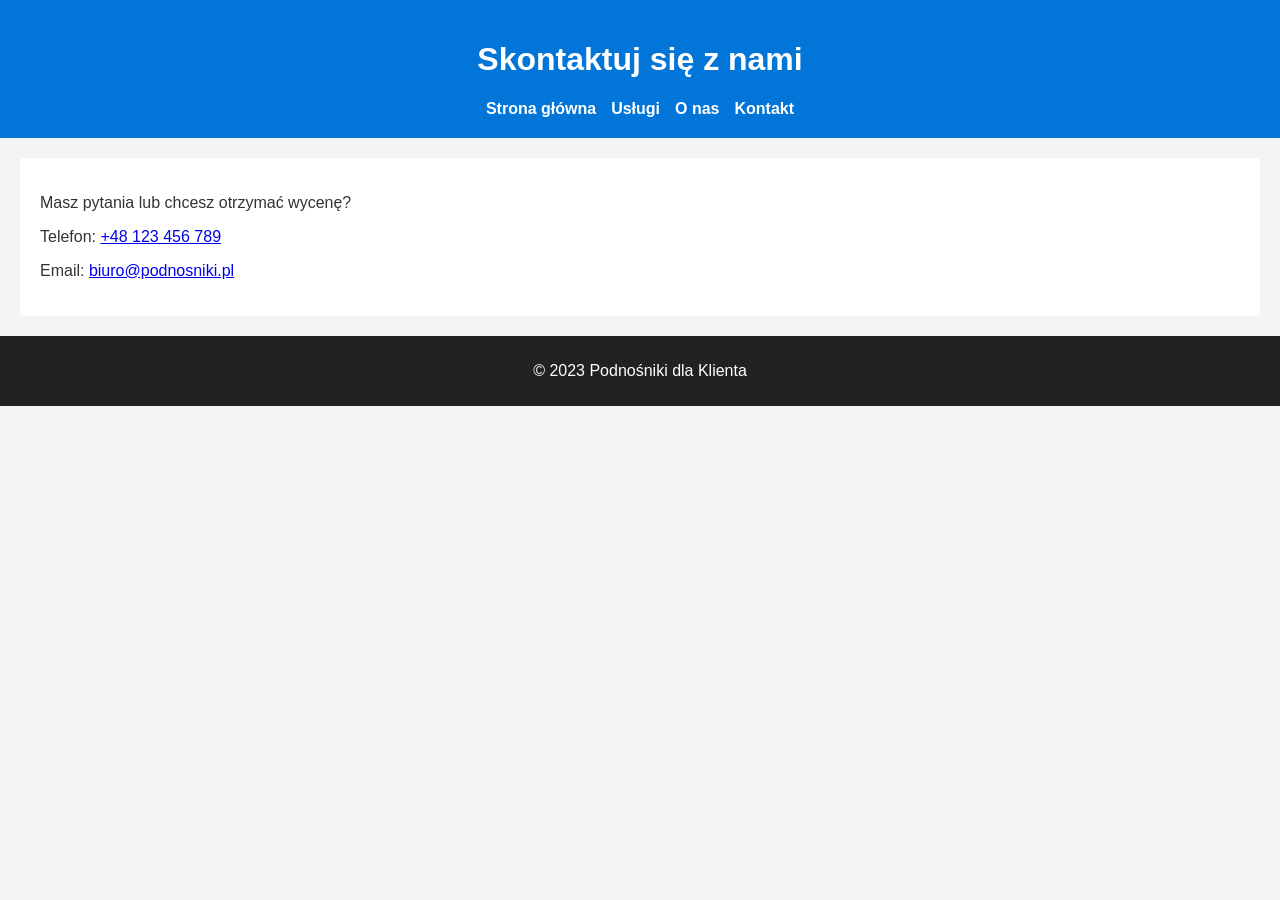
==== kontakt.html @ 887da7ff "Expand website with additional pages" ====
<!DOCTYPE html>
<html lang="pl">
<head>
    <meta charset="UTF-8">
    <meta name="viewport" content="width=device-width, initial-scale=1.0">
    <title>Kontakt - Podnośniki</title>
    <link rel="stylesheet" href="style.css">
</head>
<body>
    <header>
        <h1>Skontaktuj się z nami</h1>
        <nav>
            <ul>
                <li><a href="index.html">Strona główna</a></li>
                <li><a href="uslugi.html">Usługi</a></li>
                <li><a href="o-nas.html">O nas</a></li>
                <li><a href="kontakt.html">Kontakt</a></li>
            </ul>
        </nav>
    </header>

    <section>
        <p>Masz pytania lub chcesz otrzymać wycenę?</p>
        <p>Telefon: <a href="tel:+48123456789">+48 123 456 789</a></p>
        <p>Email: <a href="mailto:biuro@podnosniki.pl">biuro@podnosniki.pl</a></p>
    </section>

    <footer>
        <p>&copy; 2023 Podnośniki dla Klienta</p>
    </footer>
</body>
</html>
---- style.css ----
body {
    font-family: Arial, sans-serif;
    margin: 0;
    padding: 0;
    background-color: #f4f4f4;
    color: #333;
}

header {
    background-color: #0275d8;
    color: white;
    padding: 20px;
    text-align: center;
}

nav ul {
    list-style: none;
    padding: 0;
    margin: 10px 0 0 0;
    display: flex;
    justify-content: center;
    gap: 15px;
}

nav a {
    color: white;
    text-decoration: none;
    font-weight: bold;
}

section {
    padding: 20px;
    margin: 20px;
    background-color: white;
    border-radius: 4px;
}

.hero {
    text-align: center;
}

.btn {
    display: inline-block;
    margin-top: 10px;
    padding: 10px 20px;
    background-color: #0275d8;
    color: white;
    text-decoration: none;
    border-radius: 4px;
}

footer {
    text-align: center;
    padding: 10px;
    background-color: #222;
    color: white;
}
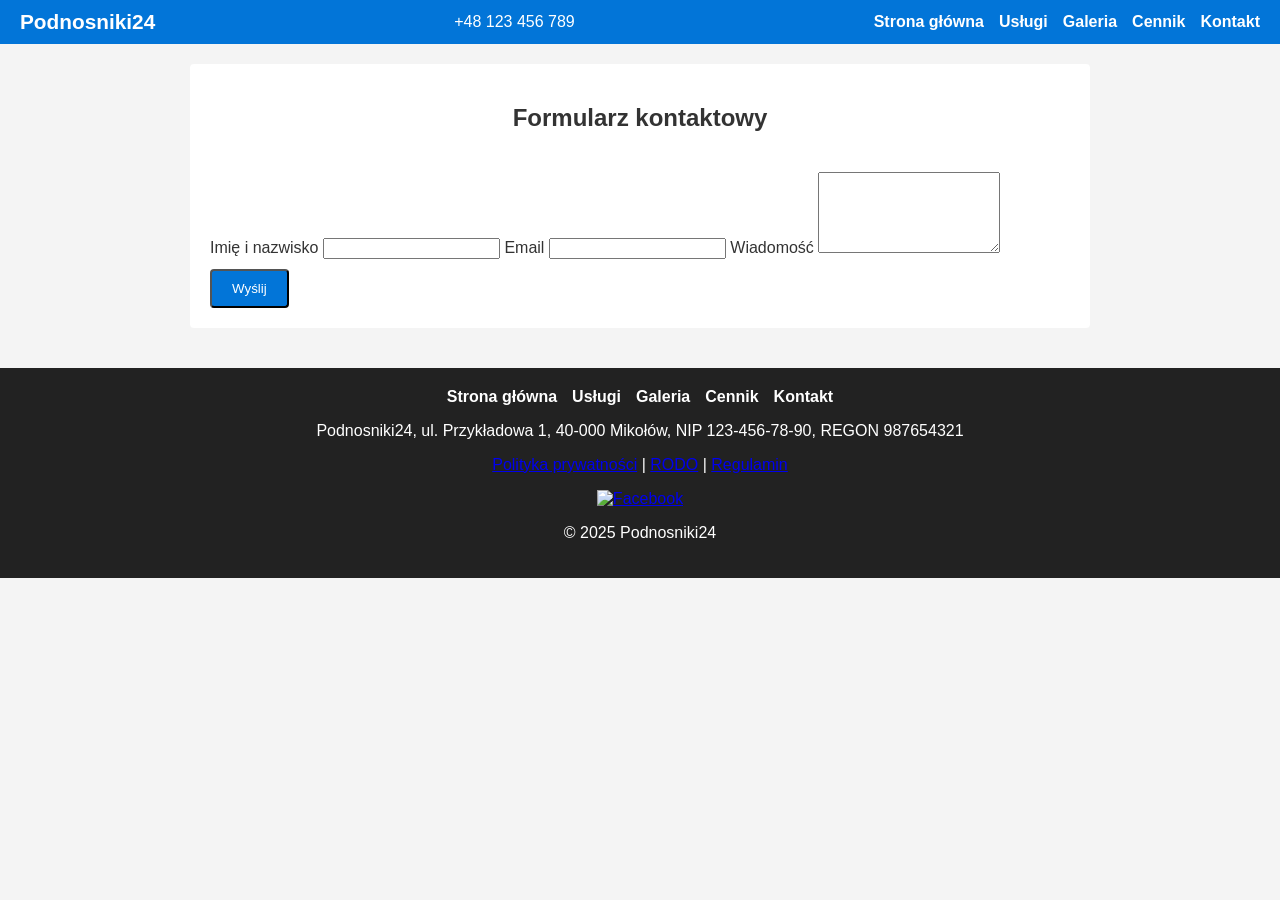
==== commit 1c8a2213: "Build professional multi-page lifts site" ====
--- a/kontakt.html
+++ b/kontakt.html
@@ -3,30 +3,58 @@
 <head>
     <meta charset="UTF-8">
     <meta name="viewport" content="width=device-width, initial-scale=1.0">
-    <title>Kontakt - Podnośniki</title>
+    <title>Kontakt</title>
     <link rel="stylesheet" href="style.css">
 </head>
 <body>
-    <header>
-        <h1>Skontaktuj się z nami</h1>
+    <header class="top-bar">
+        <div class="logo">Podnosniki24</div>
+        <div class="contact-phone"><a href="tel:+48123456789">+48 123 456 789</a></div>
         <nav>
             <ul>
                 <li><a href="index.html">Strona główna</a></li>
                 <li><a href="uslugi.html">Usługi</a></li>
-                <li><a href="o-nas.html">O nas</a></li>
+                <li><a href="galeria.html">Galeria</a></li>
+                <li><a href="cennik.html">Cennik</a></li>
                 <li><a href="kontakt.html">Kontakt</a></li>
             </ul>
         </nav>
     </header>
 
-    <section>
-        <p>Masz pytania lub chcesz otrzymać wycenę?</p>
-        <p>Telefon: <a href="tel:+48123456789">+48 123 456 789</a></p>
-        <p>Email: <a href="mailto:biuro@podnosniki.pl">biuro@podnosniki.pl</a></p>
+    <section id="formularz" class="contact">
+        <h1>Formularz kontaktowy</h1>
+        <form action="mailto:biuro@podnosniki.pl" method="post" enctype="text/plain">
+            <label>Imię i nazwisko
+                <input type="text" name="name" required>
+            </label>
+            <label>Email
+                <input type="email" name="email" required>
+            </label>
+            <label>Wiadomość
+                <textarea name="message" rows="5" required></textarea>
+            </label>
+            <button type="submit" class="btn">Wyślij</button>
+        </form>
     </section>
 
     <footer>
-        <p>&copy; 2023 Podnośniki dla Klienta</p>
+        <nav>
+            <ul>
+                <li><a href="index.html">Strona główna</a></li>
+                <li><a href="uslugi.html">Usługi</a></li>
+                <li><a href="galeria.html">Galeria</a></li>
+                <li><a href="cennik.html">Cennik</a></li>
+                <li><a href="kontakt.html">Kontakt</a></li>
+            </ul>
+        </nav>
+        <p>Podnosniki24, ul. Przykładowa 1, 40-000 Mikołów, NIP 123-456-78-90, REGON 987654321</p>
+        <p><a href="#">Polityka prywatności</a> | <a href="#">RODO</a> | <a href="#">Regulamin</a></p>
+        <p>
+            <a href="https://facebook.com" aria-label="Facebook">
+                <img src="https://via.placeholder.com/24" alt="Facebook">
+            </a>
+        </p>
+        <p>&copy; 2025 Podnosniki24</p>
     </footer>
 </body>
 </html>
--- a/style.css
+++ b/style.css
@@ -1,57 +1,45 @@
-body {
-    font-family: Arial, sans-serif;
-    margin: 0;
-    padding: 0;
-    background-color: #f4f4f4;
-    color: #333;
+*{box-sizing:border-box}
+body{
+    font-family:Arial,Helvetica,sans-serif;
+    margin:0;
+    background:#f4f4f4;
+    color:#333;
 }
-
-header {
-    background-color: #0275d8;
-    color: white;
-    padding: 20px;
-    text-align: center;
+.top-bar{
+    background:#0275d8;
+    color:#fff;
+    padding:10px 20px;
+    display:flex;
+    align-items:center;
+    justify-content:space-between;
+    flex-wrap:wrap;
 }
-
-nav ul {
-    list-style: none;
-    padding: 0;
-    margin: 10px 0 0 0;
-    display: flex;
-    justify-content: center;
-    gap: 15px;
+.top-bar .logo{font-size:1.3rem;font-weight:bold;}
+.top-bar .contact-phone a{color:#fff;text-decoration:none;}
+nav ul{
+    list-style:none;
+    display:flex;
+    gap:15px;
+    margin:0;
+    padding:0;
 }
-
-nav a {
-    color: white;
-    text-decoration: none;
-    font-weight: bold;
+nav a{color:#fff;text-decoration:none;font-weight:bold;}
+.hero{
+    background:url('https://via.placeholder.com/1200x400') center/cover no-repeat;
+    color:#fff;
+    text-align:center;
+    padding:80px 20px;
 }
-
-section {
-    padding: 20px;
-    margin: 20px;
-    background-color: white;
-    border-radius: 4px;
+.hero .btn{background:#ff6600;}
+section{margin:20px auto;padding:20px;max-width:900px;background:#fff;border-radius:4px;}
+.services,.gallery,.pricing,.contact{display:flex;flex-wrap:wrap;gap:20px;justify-content:center;}
+.service-item,figure{background:#fafafa;border:1px solid #ddd;border-radius:4px;padding:10px;text-align:center;flex:1 1 250px;max-width:280px;}
+.service-item img,figure img{width:100%;height:auto;border-radius:4px;}
+.pricing table{width:100%;border-collapse:collapse;margin-bottom:10px;}
+.pricing th,.pricing td{border:1px solid #ccc;padding:8px;text-align:center;}
+.btn{display:inline-block;margin-top:10px;padding:10px 20px;background:#0275d8;color:#fff;text-decoration:none;border-radius:4px;}
+footer{
+    background:#222;color:#fff;text-align:center;padding:20px;margin-top:40px;
 }
-
-.hero {
-    text-align: center;
-}
-
-.btn {
-    display: inline-block;
-    margin-top: 10px;
-    padding: 10px 20px;
-    background-color: #0275d8;
-    color: white;
-    text-decoration: none;
-    border-radius: 4px;
-}
-
-footer {
-    text-align: center;
-    padding: 10px;
-    background-color: #222;
-    color: white;
-}
+footer nav ul{justify-content:center;margin-bottom:10px;}
+@media(max-width:600px){.top-bar{flex-direction:column;align-items:flex-start;}nav ul{flex-direction:column;gap:10px;}section{margin:10px;}}
